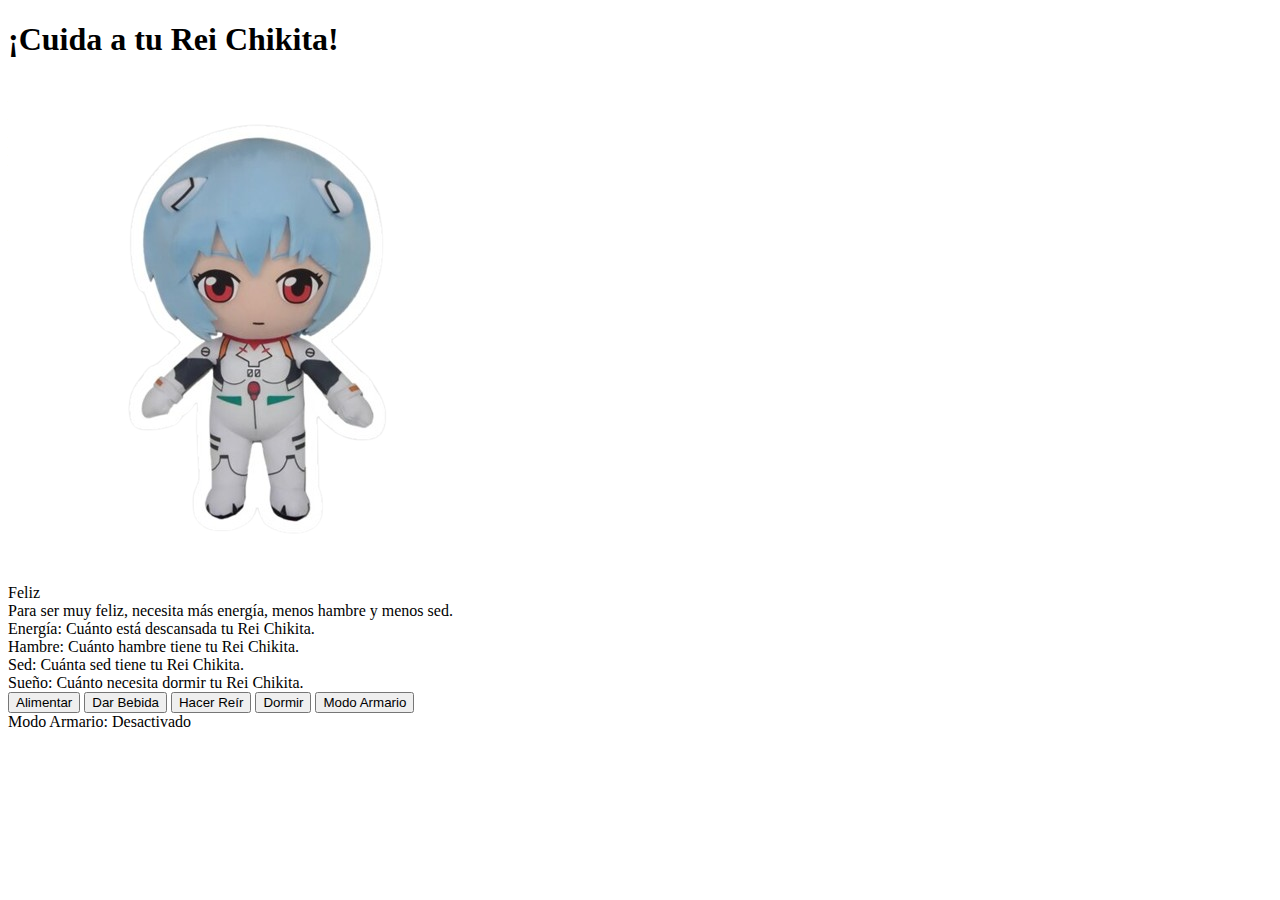
==== Rei.html @ c855c3a6 "2" ====
<!DOCTYPE html>
<html lang="es">
<head>
  <meta charset="UTF-8">
  <meta name="viewport" content="width=device-width, initial-scale=1.0">
  <title>Mi Mascota Virtual</title>
  <link rel="stylesheet" href="../Rei-Chiki/rei.css">
</head>
<body>

  <h1>¡Cuida a tu Rei Chikita!</h1>

  <!-- Sección de la mascota -->
  <div class="mascota" id="mascota">
    <span id="mascotaEstado"><img src="./img/st_small_507x507-pad_600x600_f8f8f8-removebg-preview.png" alt=""></span>
  </div>


  <div class="status" id="estado">Feliz</div>
  <div class="requirements" id="requisitos">Para ser muy feliz, necesita más energía, menos hambre y menos sed.</div>

  <!-- Descripción de las barras -->
  <div class="bar-description">Energía: Cuánto está descansada tu Rei Chikita.</div>
  <div class="bar-container">
    <div id="energiaBar" class="bar energia" style="width: 100%;"></div>
  </div>

  <div class="bar-description">Hambre: Cuánto hambre tiene tu Rei Chikita.</div>
  <div class="bar-container">
    <div id="hambreBar" class="bar hambre" style="width: 100%;"></div>
  </div>

  <div class="bar-description">Sed: Cuánta sed tiene tu Rei Chikita.</div>
  <div class="bar-container">
    <div id="sedBar" class="bar sed" style="width: 100%;"></div>
  </div>

  <div class="bar-description">Sueño: Cuánto necesita dormir tu Rei Chikita.</div>
  <div class="bar-container">
    <div id="sueñoBar" class="bar sueño" style="width: 100%;"></div>
  </div>

<!-- Botón para alimentar -->
<button class="btn" onclick="mostrarComida()">Alimentar</button>

<!-- Cuadro emergente con opciones de comida -->
<div id="foodContainer" style="display: none;">
  <div class="food-selection-box">
    <h3>¿Qué quieres darle de comer?</h3>
    <div class="food-item" onclick="alimentar('hamburguesa')">
      <img src="img\ffMesa-de-trabajo-8-8-removebg-preview.png" alt="Hamburguesa">
      <button>Hamburguesa</button>
      <p>Restaura un 30% de hambre.</p>
    </div>
    <div class="food-item" onclick="alimentar('manzana')">
      <img src="img\31400_G-removebg-preview.png" alt="Manzana">
      <button>Manzana</button>
      <p>Restaura un 20% de hambre.</p>
    </div>
    <div class="food-item" onclick="alimentar('comida_balanceada')">
      <img src="img\Alimentacion-balanceada-imagen-destacada-removebg-preview.png" alt="Comida Balanceada">
      <button>Comida Balanceada</button>
      <p>Restaura un 40% de hambre.</p>
    </div>
    <div class="food-item" onclick="alimentar('pizza')">
      <img src="img\una-pizza-con-queso-derretido--Pizza-blog-removebg-preview.png" alt="Pizza">
      <button>Pizza</button>
      <p>Restaura un 35% de hambre.</p>
    </div>
    <div class="food-item" onclick="alimentar('ensalada')">
      <img src="img\4405_1-removebg-preview (1).png" alt="Ensalada">
      <button>Ensalada</button>
      <p>Restaura un 25% de hambre.</p>
    </div>
    <div class="food-item" onclick="alimentar('pastel')">
      <img src="img\d39946abfdb8966ff90b895d02fb77cd1f8119d1-removebg-preview.png" alt="Pastel">
      <button>Pastel</button>
      <p>Restaura un 50% de hambre.</p>
    </div>
  </div>
</div>

<!-- Botón para dar bebidas -->
<button class="btn" onclick="mostrarBebidas()">Dar Bebida</button>

<!-- Cuadro emergente con opciones de bebidas -->
<div id="drinkContainer" style="display: none;">
  <div class="food-selection-box">
    <h3>¿Qué bebida quieres darle?</h3>
    <div class="food-item" onclick="darBebida('jugo')">
      <img src="img\XNOLHORWZRGU7GRHNKJMITULMI-removebg-preview.png" alt="Jugo">
      <button>Jugo</button>
      <p>Restaura un 25% de sed.</p>
    </div>
    <div class="food-item" onclick="darBebida('te')">
      <img src="img\images-removebg-preview.png" alt="Té">
      <button>Té</button>
      <p>Restaura un 20% de sed.</p>
    </div>
    <!-- Bebida adicional: Refresco -->
    <div class="food-item" onclick="darBebida('refresco')">
      <img src="img\refrescos-portada-1653207586-removebg-preview (1).png" alt="Refresco">
      <button>Refresco</button>
      <p>Restaura un 35% de sed.</p>
    </div>
    <!-- Bebida adicional: Smoothie -->
    <div class="food-item" onclick="darBebida('smoothie')">
      <img src="img\cofee-removebg-preview.png" alt="Smoothie">
      <button>Cafe</button>
      <p>Restaura un 45% de sed.</p>
    </div>
  </div>
</div>




  </div>
  <button class="btn" onclick="hacerReir()">Hacer Reír</button>
  <button class="btn" onclick="dormir()">Dormir</button>
  <!-- Nuevo botón de "Modo Armario" -->
  <button class="btn" onclick="toggleModoArmario()">Modo Armario</button>
<div id="modoArmarioStatus">Modo Armario: Desactivado</div>

<!-- Cuadro emergente con opciones de imágenes del modo armario -->
<div id="armarioContainer" style="display: none;">
  <div class="food-selection-box">
    <h3>Selecciona unas fachas para tu Rei Chikita</h3>

<!-- Opciones de imagen numeradas -->
<div class="food-item" onclick="cambiarImagenArmario('modo1')">
  <img src="img/PIG2Gvn-removebg-preview.png" alt="Modo 1">
  <button>Rei Drip Supreme</button>
</div>

<div class="food-item" onclick="cambiarImagenArmario('modo2')">
  <img src="img/sym1lm1pkmo31-removebg-preview.png" alt="Modo 2">
  <button>Rei De Tamaulipas</button>
</div>

<div class="food-item" onclick="cambiarImagenArmario('modo3')">
  <img src="img/descargar.jpg" alt="Modo 3">
  <button>!NO PORQUE HAY COVID¡</button>
</div>

<div class="food-item" onclick="cambiarImagenArmario('modo4')">
  <img src="img/descargar (1).jpg" alt="Modo 4">
  <button>Rei Minecraft</button>
</div>

<div class="food-item" onclick="cambiarImagenArmario('modo5')">
  <img src="img/Rei Chiquita.jpg" alt="Modo 5">
  <button>Rei Gamer</button>
</div>

<div class="food-item" onclick="cambiarImagenArmario('modo6')">
  <img src="img/_Arre__rei_chikita_en_pochita-removebg-preview.png" alt="Modo 6">
  <button>Rei Con Pochis</button>
</div>

<div class="food-item" onclick="cambiarImagenArmario('modo7')">
  <img src="img/Rei_chiquita_xd-removebg-preview.png" alt="Modo 7">
  <button>Rei Asadora</button>
</div>

<div class="food-item" onclick="cambiarImagenArmario('modo8')">
  <img src="img/94e67590-9b2c-487f-818b-541bd569c78f.jpg" alt="Modo 8">
  <button>Rei Anime</button>
</div>

<div class="food-item" onclick="cambiarImagenArmario('modo9')">
  <img src="img/Rei chikita subrealista.jpg" alt="Modo 9">
  <button>Rei Renacentista</button>
</div>


<script src="../Rei-Chiki/rei.js"></script>
  

</body>
</html>
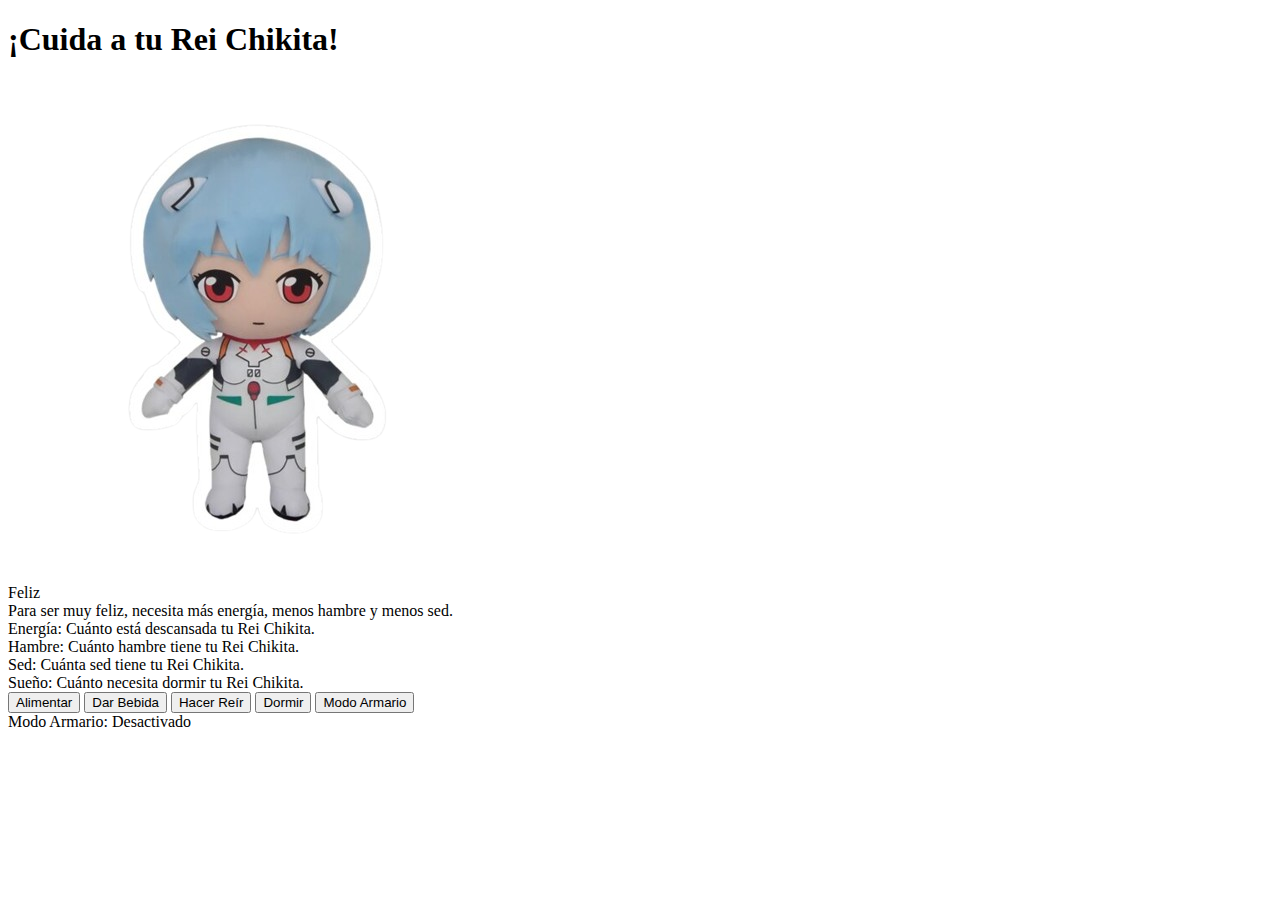
==== commit d59ff96c: "3" ====
--- a/Rei.html
+++ b/Rei.html
@@ -4,7 +4,7 @@
   <meta charset="UTF-8">
   <meta name="viewport" content="width=device-width, initial-scale=1.0">
   <title>Mi Mascota Virtual</title>
-  <link rel="stylesheet" href="../Rei-Chiki/rei.css">
+  <link rel="stylesheet" href="../Rei/CSS/rei.css">
 </head>
 <body>
 
@@ -174,7 +174,7 @@
 </div>
 
 
-<script src="../Rei-Chiki/rei.js"></script>
+<script src="../Rei/JS/rei.js"></script>
   
 
 </body>
